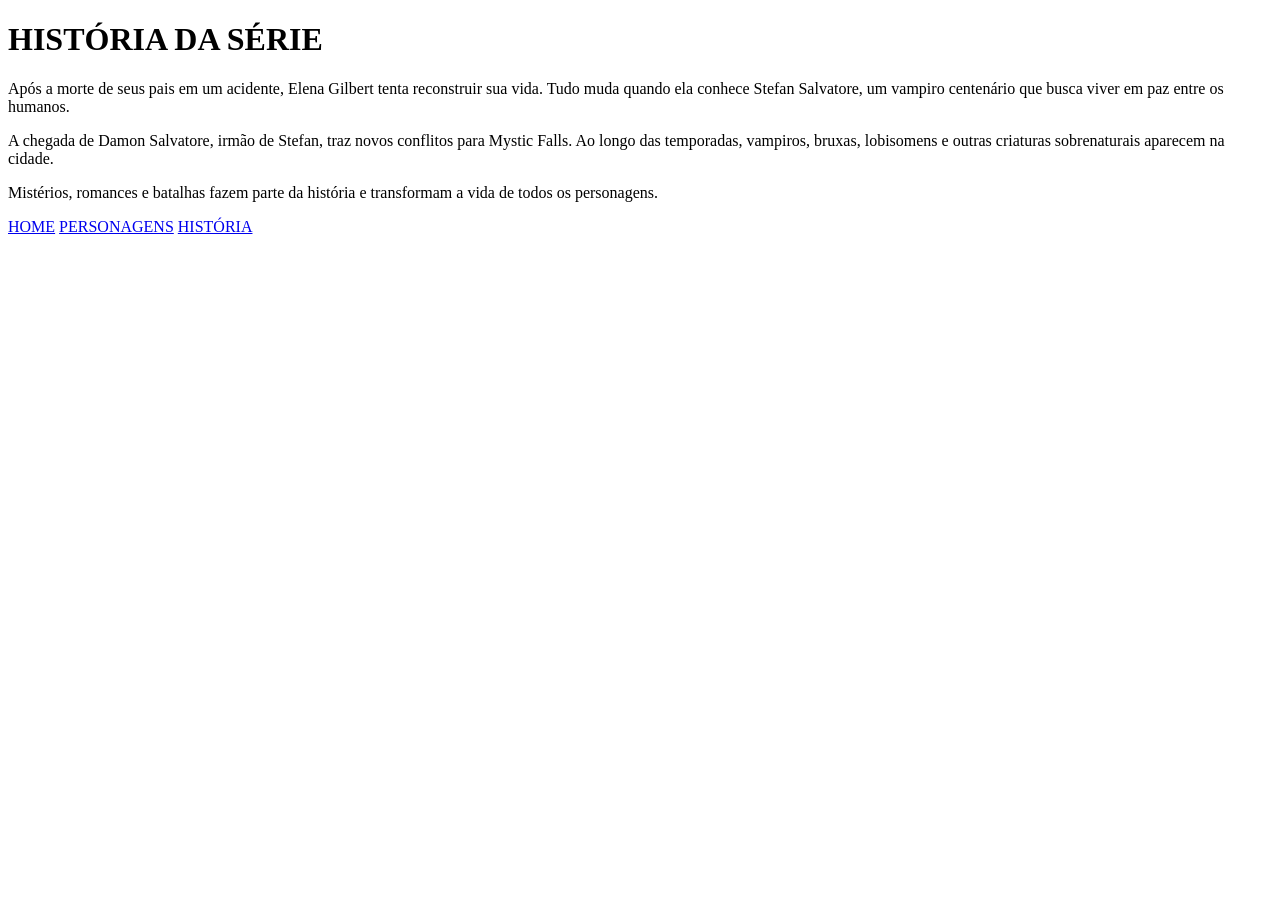
==== historia.html @ 86b03f0c "Add files via upload" ====
<!DOCTYPE html>
<html lang="en">
<head>
    <meta charset="UTF-8">
    <meta name="viewport" content="width=device-width, initial-scale=1.0">
    <title>História</title>
    <link rel="stylesheet" href="style.css">
</head>
<body>

<h1>HISTÓRIA DA SÉRIE</h1>

<p>
Após a morte de seus pais em um acidente, Elena Gilbert tenta reconstruir sua vida. Tudo muda quando ela conhece Stefan Salvatore, um vampiro centenário que busca viver em paz entre os humanos.
</p>

<p>
A chegada de Damon Salvatore, irmão de Stefan, traz novos conflitos para Mystic Falls. Ao longo das temporadas, vampiros, bruxas, lobisomens e outras criaturas sobrenaturais aparecem na cidade.
</p>

<p>
Mistérios, romances e batalhas fazem parte da história e transformam a vida de todos os personagens.
</p>

<footer>
    <a href="index.html">HOME</a>
    <a href="personagens.html">PERSONAGENS</a>
    <a href="historia.html">HISTÓRIA</a>
</footer>

</body>
</html>
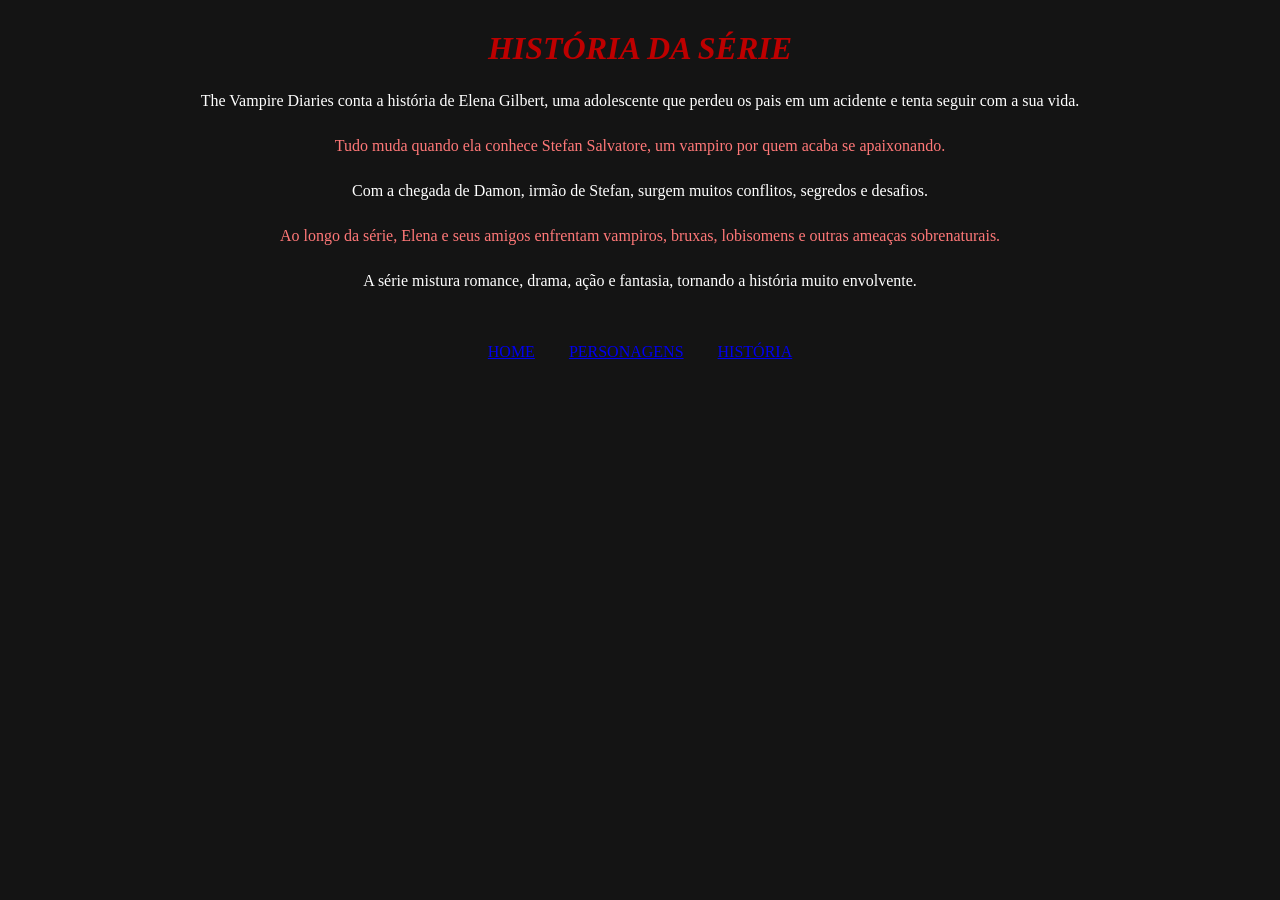
==== commit b1fa377a: "Update historia.html" ====
--- a/historia.html
+++ b/historia.html
@@ -11,15 +11,23 @@
 <h1>HISTÓRIA DA SÉRIE</h1>
 
 <p>
-Após a morte de seus pais em um acidente, Elena Gilbert tenta reconstruir sua vida. Tudo muda quando ela conhece Stefan Salvatore, um vampiro centenário que busca viver em paz entre os humanos.
+The Vampire Diaries conta a história de Elena Gilbert, uma adolescente que perdeu os pais em um acidente e tenta seguir com a sua vida.
+</p>
+
+<p class="pizza">
+Tudo muda quando ela conhece Stefan Salvatore, um vampiro por quem acaba se apaixonando.
 </p>
 
 <p>
-A chegada de Damon Salvatore, irmão de Stefan, traz novos conflitos para Mystic Falls. Ao longo das temporadas, vampiros, bruxas, lobisomens e outras criaturas sobrenaturais aparecem na cidade.
+Com a chegada de Damon, irmão de Stefan, surgem muitos conflitos, segredos e desafios.
+</p>
+
+<p class="pizza">
+Ao longo da série, Elena e seus amigos enfrentam vampiros, bruxas, lobisomens e outras ameaças sobrenaturais.
 </p>
 
 <p>
-Mistérios, romances e batalhas fazem parte da história e transformam a vida de todos os personagens.
+A série mistura romance, drama, ação e fantasia, tornando a história muito envolvente.
 </p>
 
 <footer>
--- a/style.css
+++ b/style.css
@@ -0,0 +1,52 @@
+body{
+    background-color: rgb(20,20,20);
+    text-align: center;
+    color: white;
+}
+
+h1{
+    color: rgb(190,0,0);
+    font-style: italic;
+    margin-top: 30px;
+}
+
+h2{
+    color: rgb(220,220,220);
+    margin-top: 40px;
+}
+
+p{
+    width: 80%;
+    margin: auto;
+    margin-top: 20px;
+    line-height: 25px;
+}
+
+.imagem{
+    width: 40%;
+    margin-top: 20px;
+}
+
+.lista{
+    text-align: left;
+    width: 300px;
+    margin: auto;
+    margin-top: 20px;
+}
+
+.pizza{
+    color: rgb(255,120,120);
+}
+
+footer{
+    margin-top: 50px;
+    margin-bottom: 30px;
+}
+
+footer a{
+    margin: 15px;
+}
+.personagem{
+    width: 25%;
+    margin-top: 10px;
+}
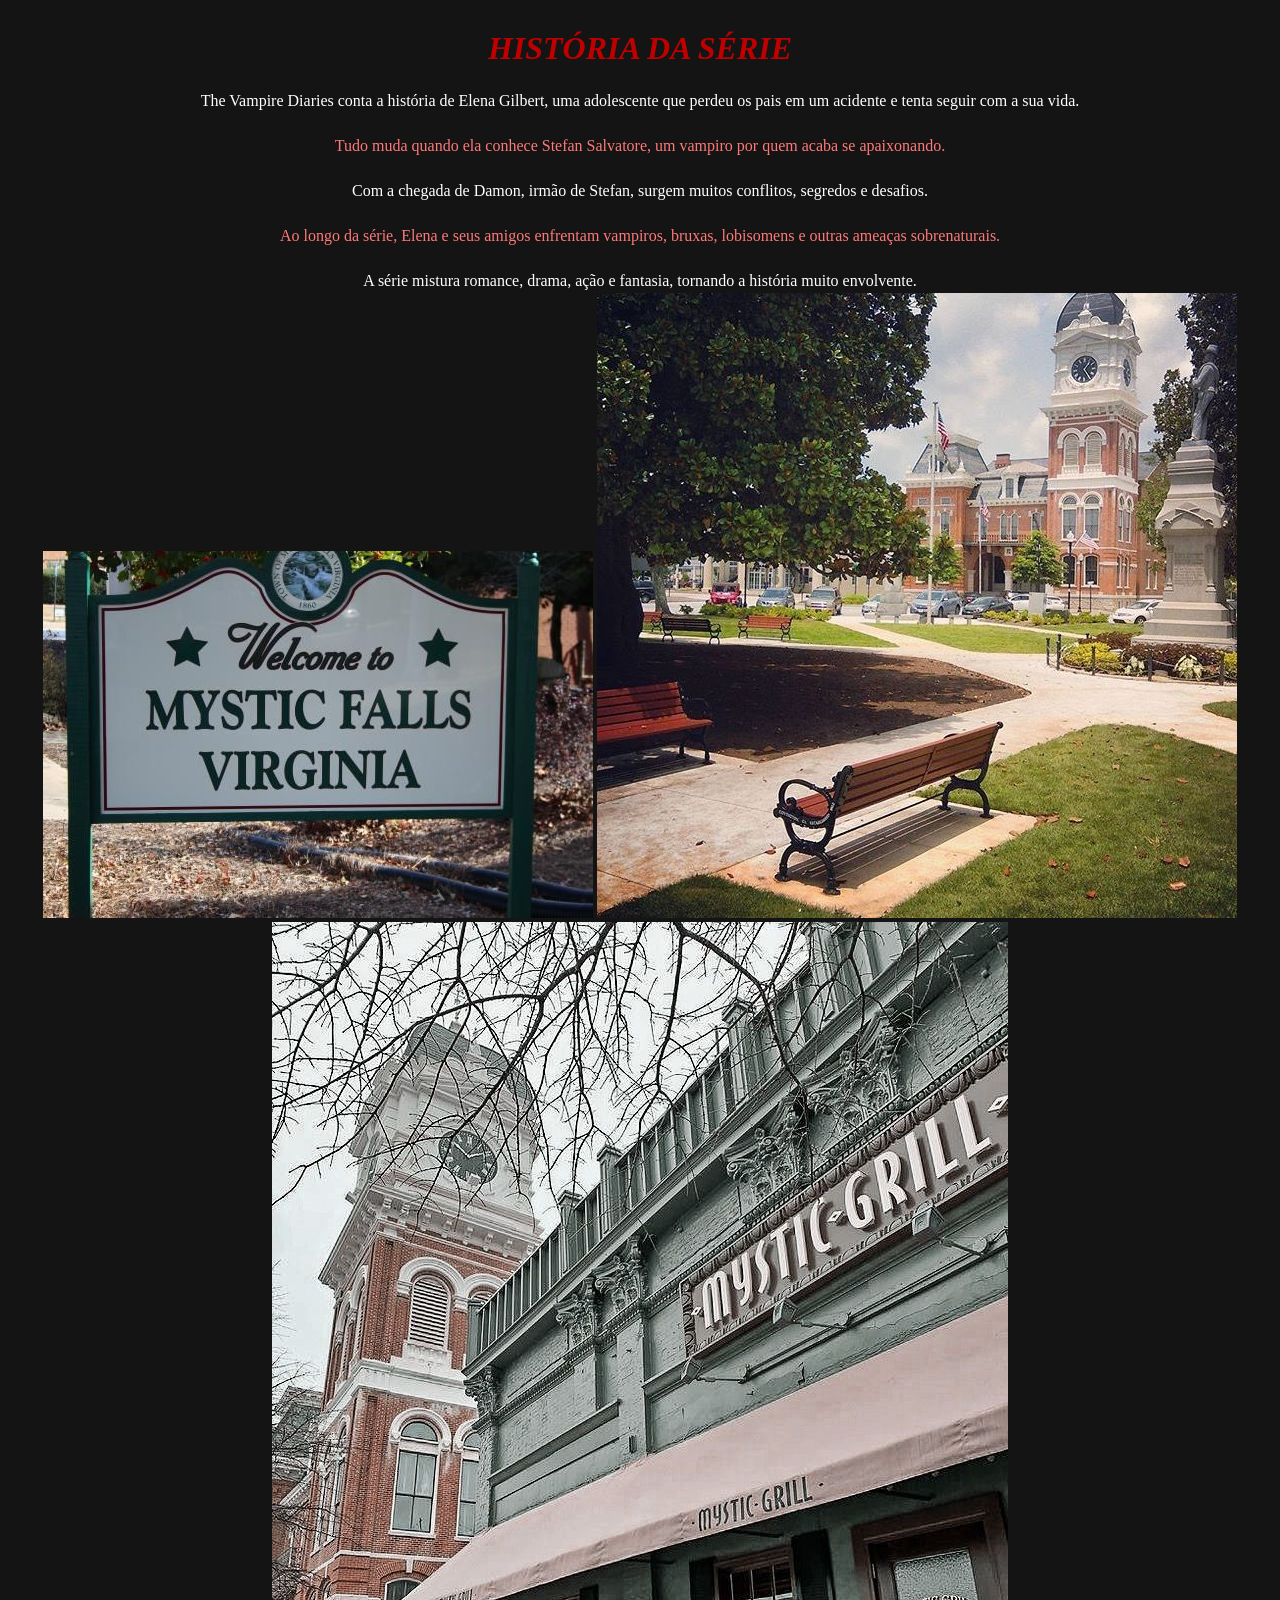
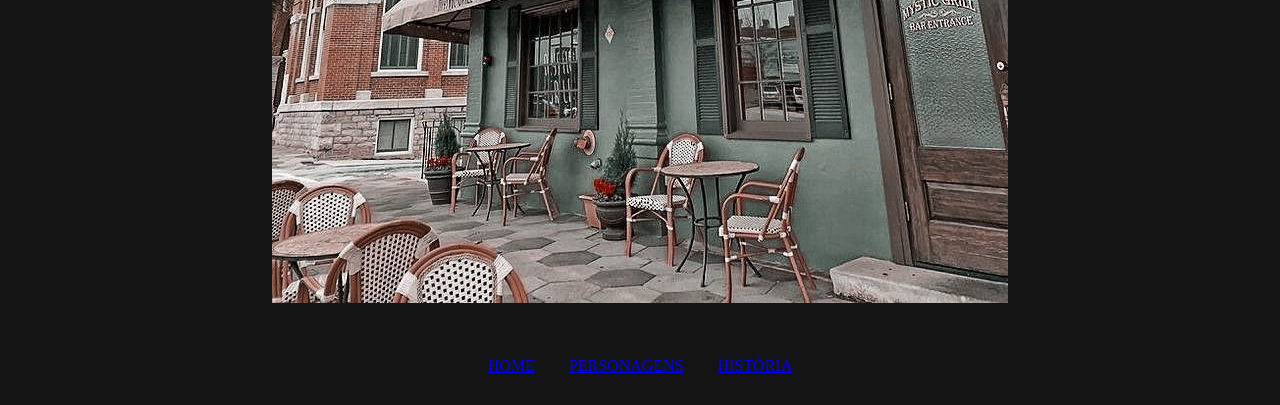
==== commit 49797882: "Update historia.html" ====
--- a/historia.html
+++ b/historia.html
@@ -30,6 +30,12 @@
 A série mistura romance, drama, ação e fantasia, tornando a história muito envolvente.
 </p>
 
+<div class="fotoscidade">
+    <img class="cidade" src="placa.jpeg">
+    <img class="cidade" src="praça.jpeg">
+    <img class="cidade" src="bar.jpeg">
+</div>
+
 <footer>
     <a href="index.html">HOME</a>
     <a href="personagens.html">PERSONAGENS</a>
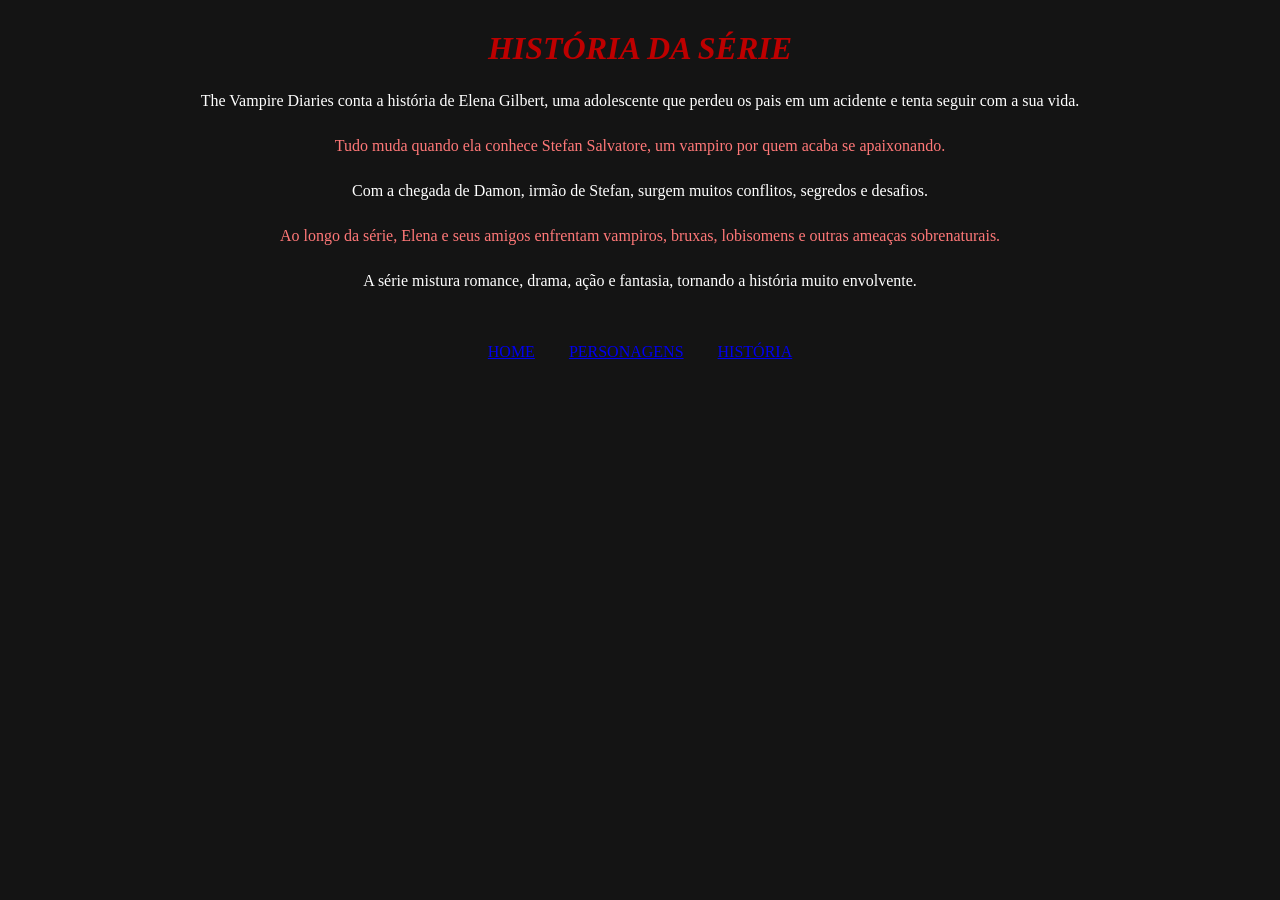
==== commit 92fd5e8f: "Update historia.html" ====
--- a/historia.html
+++ b/historia.html
@@ -30,11 +30,7 @@
 A série mistura romance, drama, ação e fantasia, tornando a história muito envolvente.
 </p>
 
-<div class="fotoscidade">
-    <img class="cidade" src="placa.jpeg">
-    <img class="cidade" src="praça.jpeg">
-    <img class="cidade" src="bar.jpeg">
-</div>
+
 
 <footer>
     <a href="index.html">HOME</a>
--- a/style.css
+++ b/style.css
@@ -50,3 +50,13 @@
     width: 25%;
     margin-top: 10px;
 }
+
+.fotoscidade{
+    text-align: center;
+    margin-top: 30px;
+}
+
+.cidade{
+    width: 40%;
+    margin: 5px;
+}
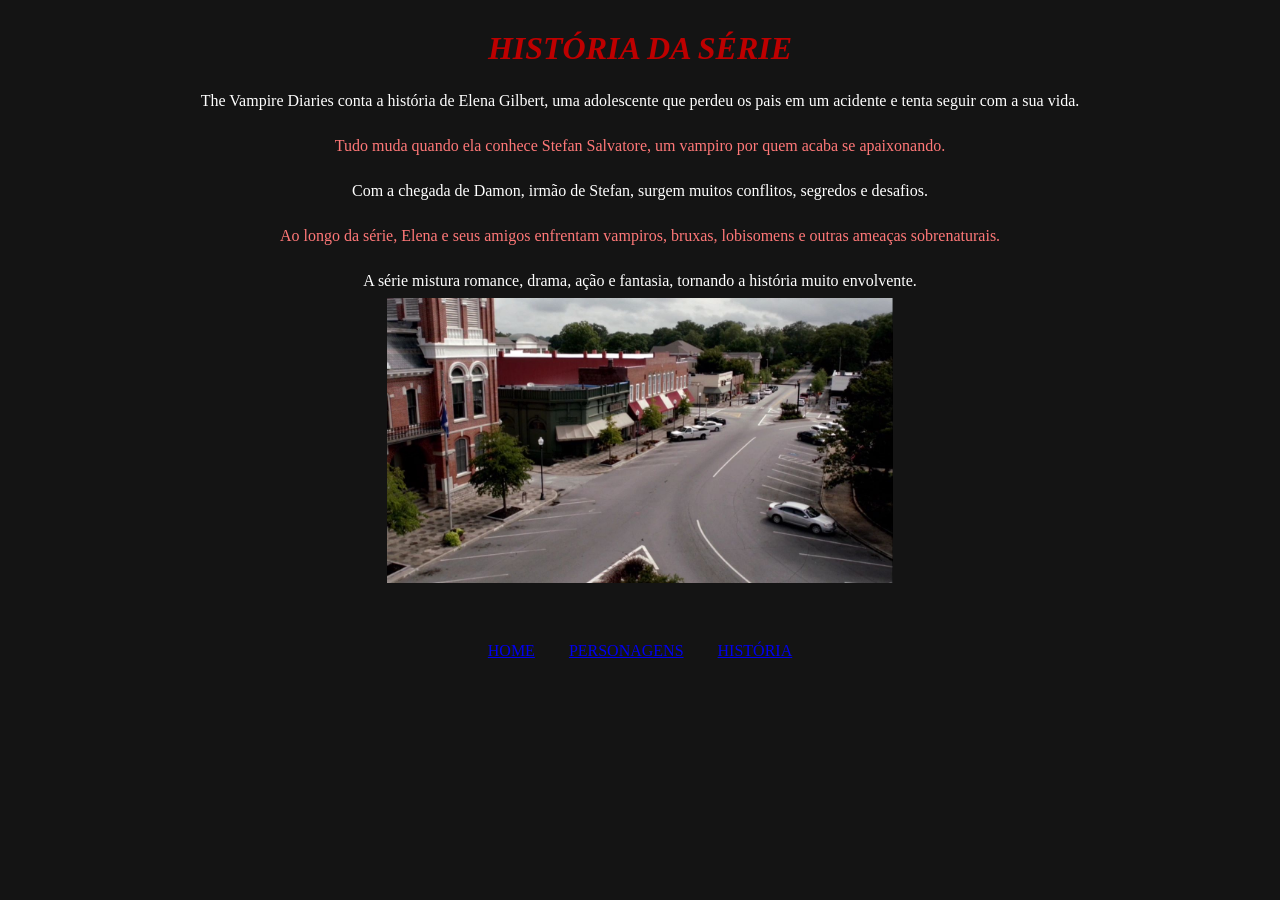
==== commit 3deafbaf: "Update historia.html" ====
--- a/historia.html
+++ b/historia.html
@@ -30,6 +30,7 @@
 A série mistura romance, drama, ação e fantasia, tornando a história muito envolvente.
 </p>
 
+<img class="cidade" src="cidade.jpeg">
 
 
 <footer>
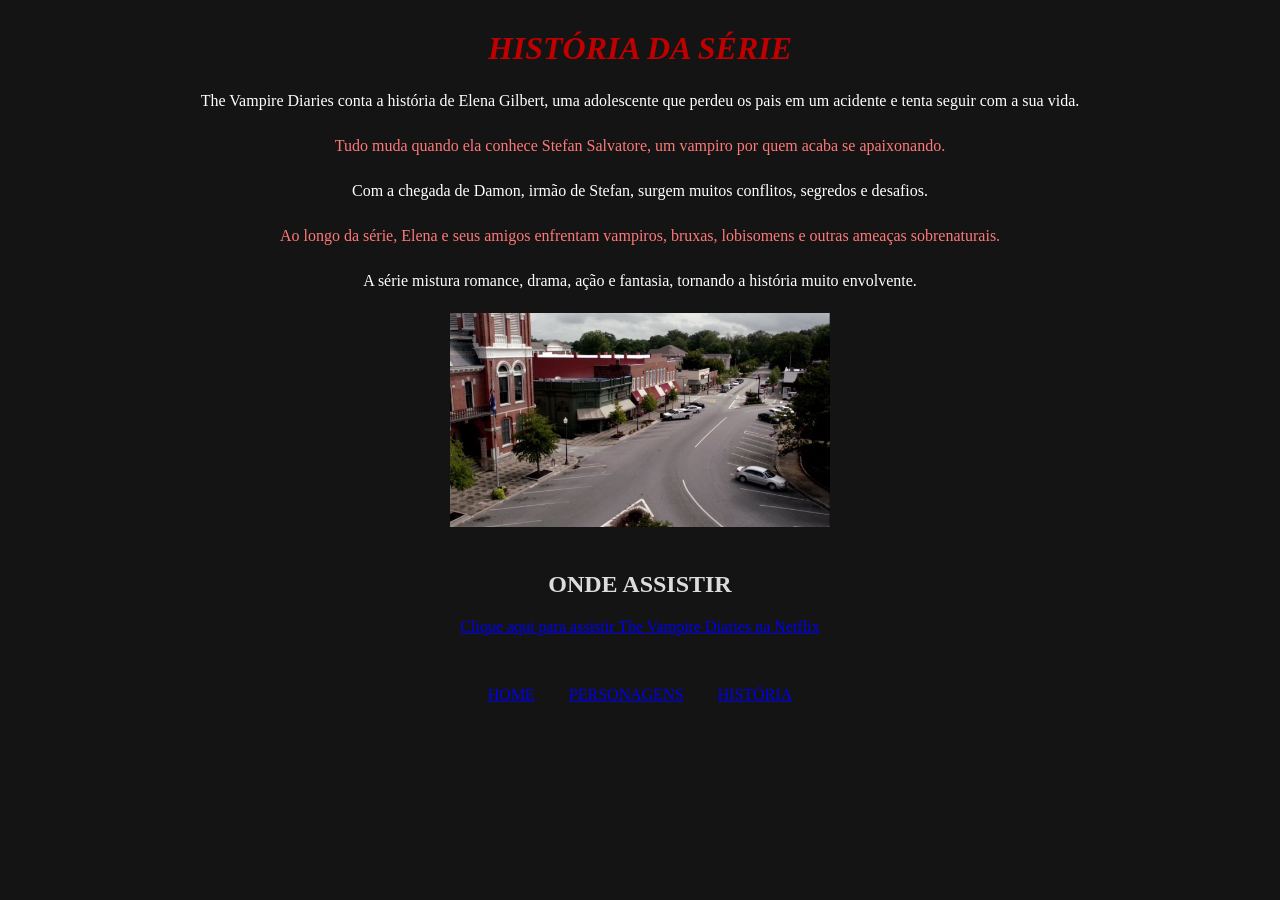
==== commit 8765c0fc: "Update historia.html" ====
--- a/historia.html
+++ b/historia.html
@@ -32,6 +32,11 @@
 
 <img class="cidade" src="cidade.jpeg">
 
+<h2>ONDE ASSISTIR</h2>
+
+<a href="https://www.netflix.com/br/title/70143860" target="_blank">
+    Clique aqui para assistir The Vampire Diaries na Netflix
+</a>
 
 <footer>
     <a href="index.html">HOME</a>
--- a/style.css
+++ b/style.css
@@ -51,12 +51,8 @@
     margin-top: 10px;
 }
 
-.fotoscidade{
-    text-align: center;
-    margin-top: 30px;
-}
 
 .cidade{
-    width: 40%;
-    margin: 5px;
+    width: 30%;
+    margin-top: 20px;
 }
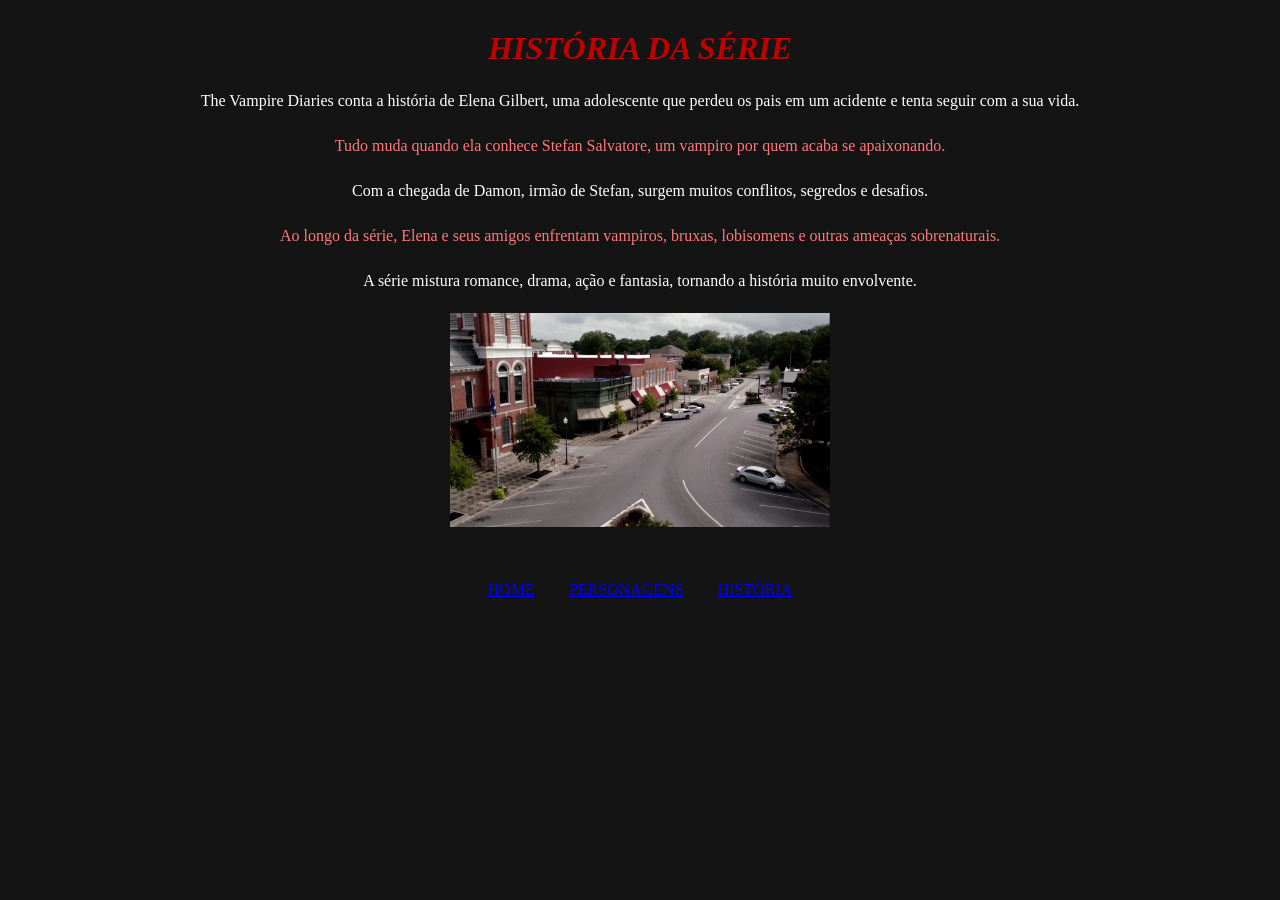
==== commit d234e21c: "Update historia.html" ====
--- a/historia.html
+++ b/historia.html
@@ -32,12 +32,6 @@
 
 <img class="cidade" src="cidade.jpeg">
 
-<h2>ONDE ASSISTIR</h2>
-
-<a href="https://www.netflix.com/br/title/70143860" target="_blank">
-    Clique aqui para assistir The Vampire Diaries na Netflix
-</a>
-
 <footer>
     <a href="index.html">HOME</a>
     <a href="personagens.html">PERSONAGENS</a>
